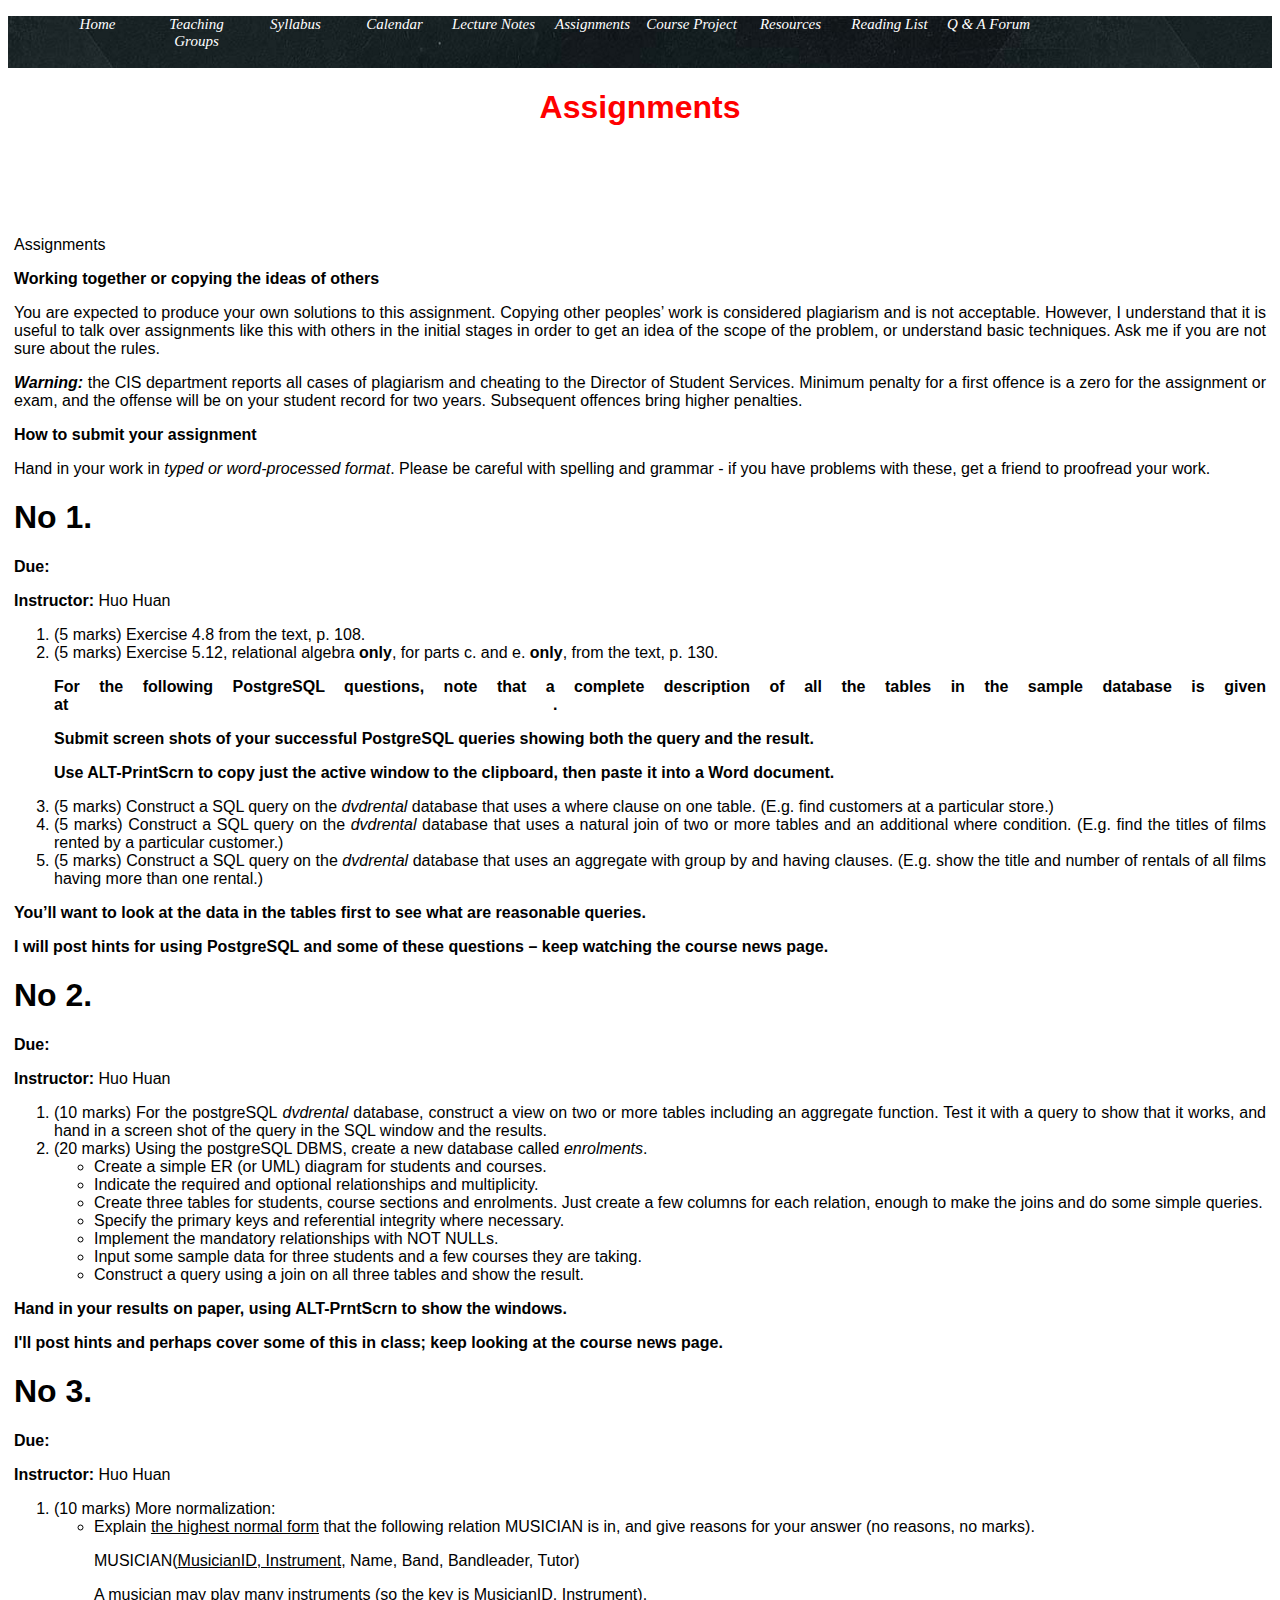
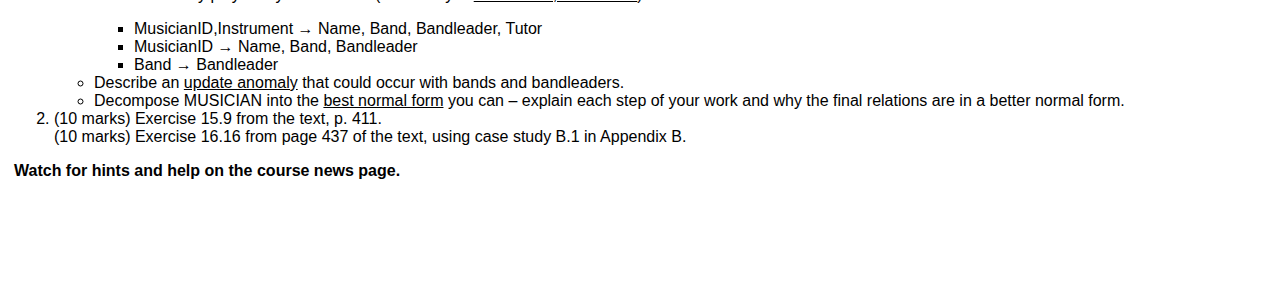
==== Assignments.html @ bcb7448a "student system" ====
<!DOCTYPE html PUBLIC "-//W3C//DTD XHTML 1.0 Transitional//EN" "http://www.w3.org/TR/xhtml1/DTD/xhtml1-transitional.dtd">
<html xmlns="http://www.w3.org/1999/xhtml">
<head>
<meta http-equiv="Content-Type" content="text/html; charset=utf-8" />
<title>Data Base</title>
<style type="text/css">
body {
	text-align: justify;
	margin-top: 0px;
	font-family: Arial, Helvetica, sans-serif;
	font-size: 16px;
}
#navigation
{
	list-style-type: none;
	background-image: url(1.png);
}
#navigation li { width:99px; height:55px; text-align:center;
float:left; padding-top:0px;font-size:15px; font-family:"微软雅黑", "宋体", "隶书";
background-image:url(images/noactive.jpg);}
a {width:75px; height:72px;}
a:link {
	text-decoration: none;
	color: #FFFFFF;
}
a:visited { text-decoration:none; color:#FFFFFF; }
#navigation li:hover {
	color: #D6D6D6;
	text-decoration: underline;
}
a:hover{
	font-size: 20px;
	text-align: justify;
	color: #FFFFFF;
	font-family: "微软雅黑", "宋体", "隶书";
	top: 0px;
	clip: rect(0px,auto,auto,auto);
	margin: 0px;
	font-weight: bold;
}
.a {
	font-family: Verdana, Geneva, sans-serif;
}
.a {
	text-align: center;
	color: #F00;
}
.b {
	text-align: center;
}
.V {
	background-color: #0FF;
}
.aaa {
	font-size: 16px;
}
.aaa {
	font-size: 14px;
}
</style>
</head>

<body>
<ul id="navigation">
<li><a href="#"><a href="file:///C:/Users/asus1/Desktop/index.html"><em>Home</em></a></li>
<li><a href="#"><a href="file:///C:/Users/asus1/Desktop/Teaching Groups.html"><em>Teaching Groups</em></a></li>
<li><a href="#"><a href="file:///C:/Users/asus1/Desktop/Syllabus.html"><em>Syllabus</em></a></li>
<li><a href="#"><a href="file:///C:/Users/asus1/Desktop/Calendar.html"><em>Calendar</em></a></li>
<li><a href="#"><a href="file:///C:/Users/asus1/Desktop/Lecture Notes.html"><em>Lecture Notes</em></a></li>
<li><a href="#"><a href="file:///C:/Users/asus1/Desktop/Assignments.html"><em>Assignments</em></a></li>
<li><a href="#"><a href="file:///C:/Users/asus1/Desktop/Course Project.html"><em>Course Project</em></a></li>
<li><a href="#"><a href="file:///C:/Users/asus1/Desktop/Resources.html"><em>Resources</em></a></li>
<li><a href="#"><a href="file:///C:/Users/asus1/Desktop/Reading List.html"><em>Reading List</em></a></li>
<li><a href="#"><a href="file:///C:/Users/asus1/Desktop/Q&A.html"><em> Q & A Forum</em></a></li>
  <p>&nbsp;</p>
  <p>&nbsp;</p>
</ul>
<table width="100%" border="0">
  <tr>
   <td height="58"><div align="center" class="a"><font size=6><B>Assignments</B></font></div>&nbsp;</td>
  </tr>
  <tr>
    <td height="300" valign="top"><p>&nbsp;</p>
      <table>
        <tbody>
          <tr>
            <td><div>
              <p><br />
                Assignments</p>
              <p><strong>Working together or copying the ideas of others</strong></p>
              <p>You are expected to produce your own solutions to this assignment. Copying other peoples&rsquo; work is considered plagiarism and is not acceptable. However, I understand that it is useful to talk over assignments like this with others in the initial stages in order to get an idea of the scope of the problem, or understand basic techniques. Ask me if you are not sure about the rules.</p>
              <p><em><strong>Warning:</strong></em> the CIS department reports all cases of plagiarism and cheating to the Director of Student Services. Minimum penalty for a first offence is a zero for the assignment or exam, and the offense will be on your student record for two years. Subsequent offences bring higher penalties.</p>
              <p><strong>How to submit your assignment</strong></p>
              <p>Hand in your work in <em>typed or word-processed format</em>. Please be careful with spelling and grammar - if you have problems with these, get a friend to proofread your work.</p>
              <h1>No 1.</h1>
              <p><strong>Due:</strong></p>
              <p><strong>Instructor:</strong> Huo Huan</p>
              <ol>
                <li>(5 marks) Exercise 4.8 from the text, p. 108.</li>
                <li>(5 marks) Exercise 5.12, relational algebra <strong>only</strong>, for parts c. and e. <strong>only</strong>, from the text, p. 130.
                  <p><strong>For the following PostgreSQL questions, note that a complete description of all the tables in the sample database is given at<a href="http://www.postgresqltutorial.com/postgresql-sample-database/">http://www.postgresqltutorial.com/postgresql-sample-database/</a>.</strong></p>
                  <p><strong>Submit screen shots of your successful PostgreSQL queries showing both the query and the result.</strong></p>
                  <p><strong>Use ALT-PrintScrn to copy just the active window to the clipboard, then paste it into a Word document.</strong></p>
                </li>
                <li>(5 marks) Construct a SQL query on the <em>dvdrental</em> database that uses a where clause on one table. (E.g. find customers at a particular store.)</li>
                <li>(5 marks) Construct a SQL query on the <em>dvdrental</em> database that uses a natural join of two or more tables and an additional where condition. (E.g. find the titles of films rented by a particular customer.)</li>
                <li>(5 marks) Construct a SQL query on the <em>dvdrental</em> database that uses an aggregate with group by and having clauses. (E.g. show the title and number of rentals of all films having more than one rental.)</li>
              </ol>
              <p><strong>You&rsquo;ll want to look at the data in the tables first to see what are reasonable queries.</strong></p>
              <p><strong>I will post hints for using PostgreSQL and some of these questions – keep watching the course news page.</strong></p>
              <h1>No 2.</h1>
              <p><strong>Due:</strong></p>
              <p><strong>Instructor:</strong> Huo Huan</p>
              <ol>
                <li>(10 marks) For the postgreSQL <em>dvdrental</em> database, construct a view on two or more tables including an aggregate function. Test it with a query to show that it works, and hand in a screen shot of the query in the SQL window and the results.</li>
                <li>(20 marks) Using the postgreSQL DBMS, create a new database called <em>enrolments</em>.
                  <ul>
                    <li>Create a simple ER (or UML) diagram for students and courses.</li>
                    <li>Indicate the required and optional relationships and multiplicity.</li>
                    <li>Create three tables for students, course sections and enrolments. Just create a few columns for each relation, enough to make the joins and do some simple queries.</li>
                    <li>Specify the primary keys and referential integrity where necessary.</li>
                    <li>Implement the mandatory relationships with NOT NULLs.</li>
                    <li>Input some sample data for three students and a few courses they are taking.</li>
                    <li>Construct a query using a join on all three tables and show the result.</li>
                  </ul>
                </li>
              </ol>
              <p><strong>Hand in your results on paper, using ALT-PrntScrn to show the windows.</strong></p>
              <p><strong>I'll post hints and perhaps cover some of this in class; keep looking at the course news page.</strong></p>
              <h1>No 3.</h1>
              <p><strong>Due:</strong></p>
              <p><strong>Instructor:</strong> Huo Huan</p>
              <ol>
                <li>(10 marks) More normalization:
                  <ul>
                    <li>Explain <u>the highest normal form</u> that the following relation MUSICIAN is in, and give reasons for your answer (no reasons, no marks).
                      <p>MUSICIAN(<u>MusicianID, Instrument</u>, Name, Band, Bandleader, Tutor)</p>
                      <p>A musician may play many instruments (so the key is <u>MusicianID, Instrument</u>).</p>
                      <ul>
                        <li>MusicianID,Instrument → Name, Band, Bandleader, Tutor</li>
                        <li>MusicianID → Name, Band, Bandleader</li>
                        <li>Band → Bandleader</li>
                      </ul>
                    </li>
                    <li>Describe an <u>update anomaly</u> that could occur with bands and bandleaders.</li>
                    <li>Decompose MUSICIAN into the <u>best normal form</u> you can – explain each step of your work and why the final relations are in a better normal form.</li>
                  </ul>
                </li>
                <li>(10 marks) Exercise 15.9 from the text, p. 411.</li>
                (10 marks) Exercise 16.16 from page 437 of the text, using case study B.1 in Appendix B.
              </ol>
              <p><strong>Watch for hints and help on the course news page.</strong></p>
            </div></td>
          </tr>
        </tbody>
      </table>
    <p>&nbsp;</p></td>
  </tr>
</table>
<p>&nbsp;</p>
</body>
</html>
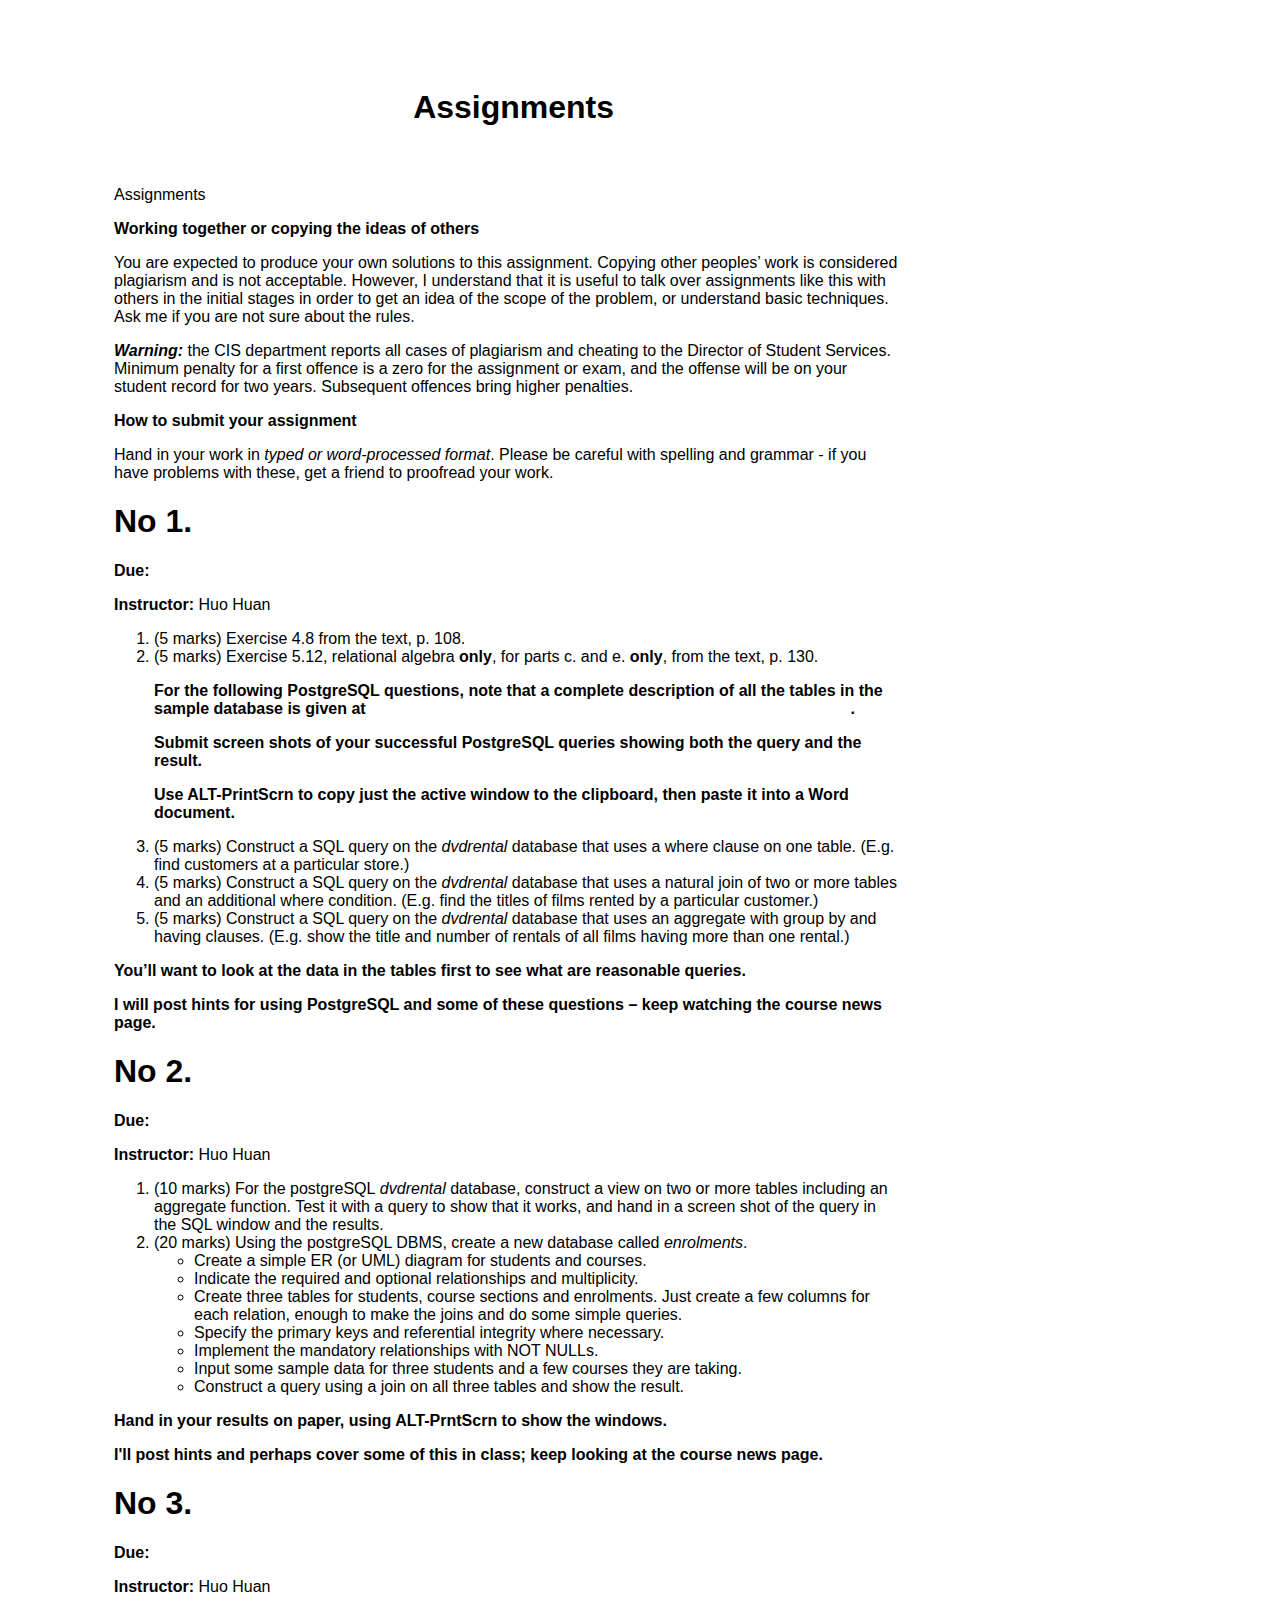
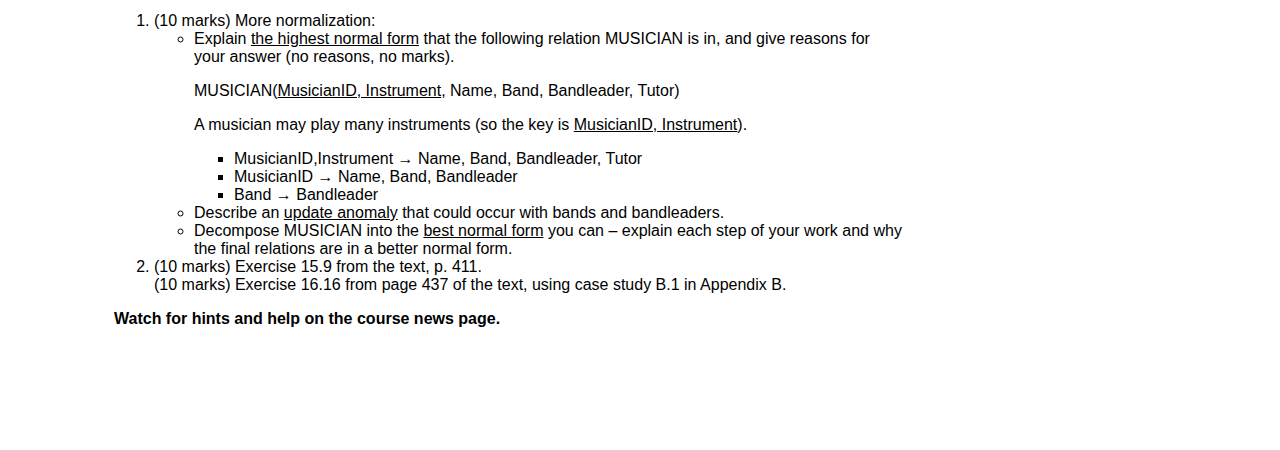
==== commit f355de48: "格式" ====
--- a/Assignments.html
+++ b/Assignments.html
@@ -1,4 +1,3 @@
-
 <!DOCTYPE html PUBLIC "-//W3C//DTD XHTML 1.0 Transitional//EN" "http://www.w3.org/TR/xhtml1/DTD/xhtml1-transitional.dtd">
 <html xmlns="http://www.w3.org/1999/xhtml">
 <head>
@@ -6,20 +5,28 @@
 <title>Data Base</title>
 <style type="text/css">
 body {
-	text-align: justify;
 	margin-top: 0px;
 	font-family: Arial, Helvetica, sans-serif;
-	font-size: 16px;
 }
 #navigation
 {
 	list-style-type: none;
-	background-image: url(1.png);
+	background-image: url(11.jpg);
+	width: 100%;
+	top: 0px;
 }
-#navigation li { width:99px; height:55px; text-align:center;
-float:left; padding-top:0px;font-size:15px; font-family:"微软雅黑", "宋体", "隶书";
-background-image:url(images/noactive.jpg);}
-a {width:75px; height:72px;}
+#navigation li {
+	width: 50px;
+	height: 55px;
+	text-align: center;
+	float: left;
+	padding-top: 0px;
+	font-size: 15px;
+	font-family: "微软雅黑", "宋体", "隶书";
+	background-image: url(images/noactive.jpg);
+	padding-left: 50px;
+}
+a {width:46px; height:72px;}
 a:link {
 	text-decoration: none;
 	color: #FFFFFF;
@@ -42,50 +49,40 @@
 .a {
 	font-family: Verdana, Geneva, sans-serif;
 }
-.a {
-	text-align: center;
-	color: #F00;
+.dl {
 }
-.b {
-	text-align: center;
+.like {
 }
-.V {
-	background-color: #0FF;
-}
-.aaa {
-	font-size: 16px;
-}
-.aaa {
-	font-size: 14px;
+.left {
+	padding-left: 100px;
 }
 </style>
 </head>
 
 <body>
 <ul id="navigation">
-<li><a href="#"><a href="file:///C:/Users/asus1/Desktop/index.html"><em>Home</em></a></li>
-<li><a href="#"><a href="file:///C:/Users/asus1/Desktop/Teaching Groups.html"><em>Teaching Groups</em></a></li>
-<li><a href="#"><a href="file:///C:/Users/asus1/Desktop/Syllabus.html"><em>Syllabus</em></a></li>
-<li><a href="#"><a href="file:///C:/Users/asus1/Desktop/Calendar.html"><em>Calendar</em></a></li>
-<li><a href="#"><a href="file:///C:/Users/asus1/Desktop/Lecture Notes.html"><em>Lecture Notes</em></a></li>
-<li><a href="#"><a href="file:///C:/Users/asus1/Desktop/Assignments.html"><em>Assignments</em></a></li>
-<li><a href="#"><a href="file:///C:/Users/asus1/Desktop/Course Project.html"><em>Course Project</em></a></li>
-<li><a href="#"><a href="file:///C:/Users/asus1/Desktop/Resources.html"><em>Resources</em></a></li>
-<li><a href="#"><a href="file:///C:/Users/asus1/Desktop/Reading List.html"><em>Reading List</em></a></li>
-<li><a href="#"><a href="file:///C:/Users/asus1/Desktop/Q&A.html"><em> Q & A Forum</em></a></li>
+<li><a href="#"><a href="https://lans1995.github.io/lanswork.github.io/"><em><B>Home</B></em></a></li>
+<li><a href="#"><a href="https://lans1995.github.io/lanswork.github.io/Teaching Groups.html"><em><B>Teaching Groups</B></em></a></li>
+<li><a href="#"><a href="https://lans1995.github.io/lanswork.github.io/Syllabus.html"><em><B>Syllabus</B></em></a></li>
+<li><a href="#"><a href="https://lans1995.github.io/lanswork.github.io/Calendar.html"><em><B>Calendar</B></em></a></li>
+<li><a href="#"><a href="https://lans1995.github.io/lanswork.github.io/Lecture Notes.html"><em><B>Lecture Notes</B></em></a></li>
+<li><a href="#"><a href="https://lans1995.github.io/lanswork.github.io/Assignments.html"><em><B>Assignments</B></em></a></li>
+<li><a href="#"><a href="https://lans1995.github.io/lanswork.github.io/Course Project.html"><em><B>Course Project</B></em></a></li>
+<li><a href="#"><a href="https://lans1995.github.io/lanswork.github.io/Resources.html"><em><B>Resources</B></em></a></li>
+<li><a href="#"><a href="https://lans1995.github.io/lanswork.github.io/Reading List.html"><em><B>Reading List</B></em></a></li>
+<li><a href="#"><a href="https://lans1995.github.io/lanswork.github.io/Q&A.html"><em><B> Q & A Forum</B></em></a></li>
   <p>&nbsp;</p>
   <p>&nbsp;</p>
 </ul>
-<table width="100%" border="0">
+<table width="80%" border="0">
   <tr>
    <td height="58"><div align="center" class="a"><font size=6><B>Assignments</B></font></div>&nbsp;</td>
   </tr>
   <tr>
-    <td height="300" valign="top"><p>&nbsp;</p>
-      <table>
+    <td height="300" valign="top"><table>
         <tbody>
           <tr>
-            <td><div>
+            <td width="888"><div class="left">
               <p><br />
                 Assignments</p>
               <p><strong>Working together or copying the ideas of others</strong></p>
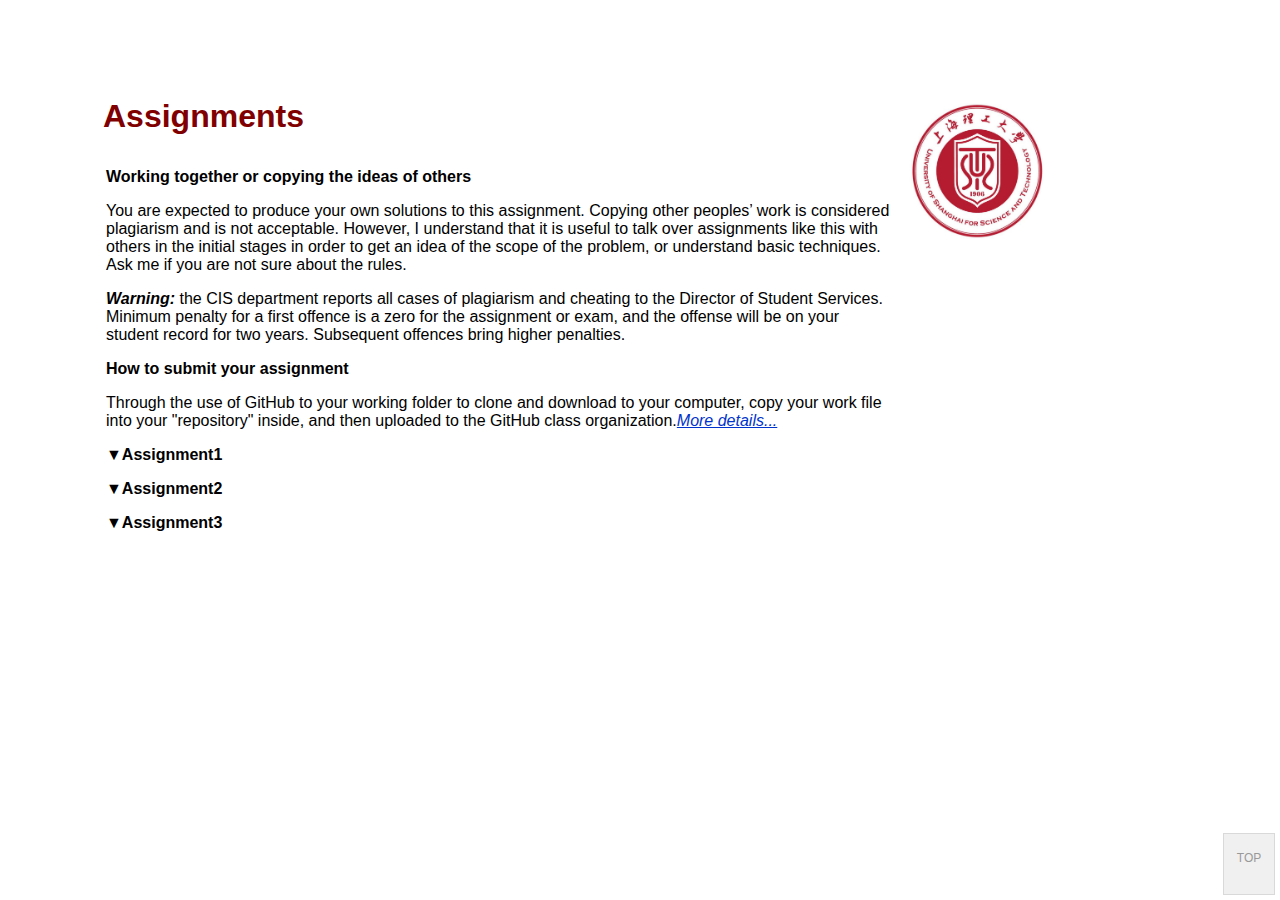
==== commit 9abfbe47: "almost" ====
--- a/Assignments.html
+++ b/Assignments.html
@@ -11,22 +11,29 @@
 #navigation
 {
 	list-style-type: none;
-	background-image: url(11.jpg);
+	background-image: url(Back%20ground.png);
 	width: 100%;
 	top: 0px;
 }
 #navigation li {
-	width: 50px;
+	width: 80px;
 	height: 55px;
 	text-align: center;
 	float: left;
 	padding-top: 0px;
+	font-size: 17px;
+	background-image: url(images/noactive.jpg);
+	padding-left: 40px;
+}
+.ziti {
 	font-size: 15px;
-	font-family: "微软雅黑", "宋体", "隶书";
-	background-image: url(images/noactive.jpg);
-	padding-left: 50px;
+	line-height: 18px;
 }
 a {width:46px; height:72px;}
+.ziti {
+	font-size: 15px;
+	line-height: 18px;
+}
 a:link {
 	text-decoration: none;
 	color: #FFFFFF;
@@ -34,13 +41,12 @@
 a:visited { text-decoration:none; color:#FFFFFF; }
 #navigation li:hover {
 	color: #D6D6D6;
-	text-decoration: underline;
 }
 a:hover{
-	font-size: 20px;
+	font-size: 16px;
 	text-align: justify;
 	color: #FFFFFF;
-	font-family: "微软雅黑", "宋体", "隶书";
+ font-family: Arial, Helvetica, sans-serif;
 	top: 0px;
 	clip: rect(0px,auto,auto,auto);
 	margin: 0px;
@@ -56,7 +62,148 @@
 .left {
 	padding-left: 100px;
 }
+.brove {
+	color: #800000;
+}
+a.channel:link{color:#03C;}
+a.channel:visited{color:#03C;}
+a.channel:hover{color:#03C;}
+a.shall:link{color:#000;}
+a.shall:visited{color:#000;}
+a.shall:hover{color:#000;}
+
+.cs{ width:50px; height:60px; background-color: #F0F0F0; border:1px solid #D9D9D9; z-index:1; right:5px; bottom:5px;POSITION:fixed;_position:absolute; _margin-top:expression(document.documentElement.clientHeight-this.style.pixelHeight+document.documentElement.scrollTop);}
+.cs a{ width:50px; height:20px; display:block; text-align:center; line-height:49px; font-size:12px; color:#999999; text-decoration:none;}
+.cw{ border-bottom:1px solid #D9D9D9;}
+.xx{ width:600px; height:0px;}
+.newone {
+	padding-left: 30px;
+}
+.wuwuwuwuw {
+	padding-left: 0px;
+}
 </style>
+</script>  
+    <script src="http://libs.baidu.com/jquery/1.10.2/jquery.min.js" type="text/javascript"></script>
+    <style type="text/css">
+        body
+        {
+            margin: 0 auto;
+            padding: 0;
+        }
+        a:focus
+        {
+            outline: none;
+        }
+        #pn
+        {
+            background: #e8e8e8;
+            width: 600px;
+            display: block;
+            margin: 0 auto;
+            padding: 5px;
+            font-size: 9pt;
+            height: auto;
+        }
+
+        }
+ 
+        }
+    </style>
+    <script type="text/javascript">
+        $(document).ready(function () {
+            $(".btn-slide").click(function () {
+                $("#hpn").slideToggle();
+            });
+        });
+    </script>  
+    
+    <script src="http://libs.baidu.com/jquery/1.10.2/jquery.min.js" type="text/javascript"></script>
+     <style type="text/css">
+        body
+        {
+            margin: 0 auto;
+            padding: 0;
+        }
+        a:focus
+        {
+            outline: none;
+        }
+        #pn
+        {
+            background: #e8e8e8;
+            width: 600px;
+            display: block;
+            margin: 0 auto;
+            padding: 5px;
+            font-size: 9pt;
+            height: auto;
+        }
+
+        }
+        .btn-slide1
+        {
+            background: gray;
+            text-align: center;
+            width: 120px;
+            height: 30px;
+            padding: 10px 10px 0 0;
+            margin: 0 auto;
+            display: block;
+            color: #fff;
+            text-decoration: none;
+        }
+    </style>
+    <script type="text/javascript">
+        $(document).ready(function () {
+            $(".btn-slide1").click(function () {
+                $("#hpn1").slideToggle();
+            });
+        });
+    </script>
+        <script src="http://libs.baidu.com/jquery/1.10.2/jquery.min.js" type="text/javascript"></script>
+ <style type="text/css">
+        body
+        {
+            margin: 0 auto;
+            padding: 0;
+        }
+        a:focus
+        {
+            outline: none;
+        }
+        #pn
+        {
+            background: #e8e8e8;
+            width: 600px;
+            display: block;
+            margin: 0 auto;
+            padding: 5px;
+            font-size: 9pt;
+            height: auto;
+        }
+
+        }
+        .btn-slide2
+        {
+            background: gray;
+            text-align: center;
+            width: 120px;
+            height: 30px;
+            padding: 10px 10px 0 0;
+            margin: 0 auto;
+            display: block;
+            color: #fff;
+            text-decoration: none;
+        }
+    </style>
+    <script type="text/javascript">
+        $(document).ready(function () {
+            $(".btn-slide2").click(function () {
+                $("#hpn2").slideToggle();
+            });
+        });
+    </script>
 </head>
 
 <body>
@@ -74,29 +221,32 @@
   <p>&nbsp;</p>
   <p>&nbsp;</p>
 </ul>
-<table width="80%" border="0">
+<table width="85%" border="0">
   <tr>
-   <td height="58"><div align="center" class="a"><font size=6><B>Assignments</B></font></div>&nbsp;</td>
+   <td width="83%" height="58"><div align="center" class="a">
+     <div align="left"><font size=6 class="brove left"><B>Assignments</B></font></div>
+   </div></td>
+<td width="17%" rowspan="3" valign="top" ><p><img src="logo.png" width="148" height="136"  align="absmiddle" /></p>
+  <p>&nbsp;</p></td>
   </tr>
-  <tr>
-    <td height="300" valign="top"><table>
+    <td height="350" valign="top"><table>
         <tbody>
           <tr>
             <td width="888"><div class="left">
-              <p><br />
-                Assignments</p>
               <p><strong>Working together or copying the ideas of others</strong></p>
               <p>You are expected to produce your own solutions to this assignment. Copying other peoples&rsquo; work is considered plagiarism and is not acceptable. However, I understand that it is useful to talk over assignments like this with others in the initial stages in order to get an idea of the scope of the problem, or understand basic techniques. Ask me if you are not sure about the rules.</p>
               <p><em><strong>Warning:</strong></em> the CIS department reports all cases of plagiarism and cheating to the Director of Student Services. Minimum penalty for a first offence is a zero for the assignment or exam, and the offense will be on your student record for two years. Subsequent offences bring higher penalties.</p>
               <p><strong>How to submit your assignment</strong></p>
-              <p>Hand in your work in <em>typed or word-processed format</em>. Please be careful with spelling and grammar - if you have problems with these, get a friend to proofread your work.</p>
-              <h1>No 1.</h1>
-              <p><strong>Due:</strong></p>
+              <p>Through the use of GitHub to your working folder to clone and download to your computer, copy your work file into your &quot;repository&quot; inside, and then uploaded to the GitHub class organization.<a href="https://lans1995.github.io/lanswork.github.io/file%20upload.html" class="channel"><u><em>More details...</em></u></a>
+  <p>
+            <a href="#" id="strHref" class="btn-slide channel shall"><B>▼Assignment1</B></a></p>
+             <div id="hpn" style="display: none">
+             Due:</strong></p>
               <p><strong>Instructor:</strong> Huo Huan</p>
               <ol>
                 <li>(5 marks) Exercise 4.8 from the text, p. 108.</li>
                 <li>(5 marks) Exercise 5.12, relational algebra <strong>only</strong>, for parts c. and e. <strong>only</strong>, from the text, p. 130.
-                  <p><strong>For the following PostgreSQL questions, note that a complete description of all the tables in the sample database is given at<a href="http://www.postgresqltutorial.com/postgresql-sample-database/">http://www.postgresqltutorial.com/postgresql-sample-database/</a>.</strong></p>
+                  <p><strong>For the following PostgreSQL questions, note that a complete description of all the tables in the sample database is given at <a href="http://www.postgresqltutorial.com/postgresql-sample-database/" class="channel">http://www.postgresqltutorial.com/postgresql-sample-database/</a>.</strong></p>
                   <p><strong>Submit screen shots of your successful PostgreSQL queries showing both the query and the result.</strong></p>
                   <p><strong>Use ALT-PrintScrn to copy just the active window to the clipboard, then paste it into a Word document.</strong></p>
                 </li>
@@ -105,9 +255,11 @@
                 <li>(5 marks) Construct a SQL query on the <em>dvdrental</em> database that uses an aggregate with group by and having clauses. (E.g. show the title and number of rentals of all films having more than one rental.)</li>
               </ol>
               <p><strong>You&rsquo;ll want to look at the data in the tables first to see what are reasonable queries.</strong></p>
-              <p><strong>I will post hints for using PostgreSQL and some of these questions – keep watching the course news page.</strong></p>
-              <h1>No 2.</h1>
-              <p><strong>Due:</strong></p>
+<strong>I will post hints for using PostgreSQL and some of these questions – keep watching the course news page.</p>
+</div>  <p>
+            <a href="#" id="strHref1" class="btn-slide1 shall">▼Assignment2</a></p>
+             <div id="hpn1" style="display: none">
+             Due:</strong></p>
               <p><strong>Instructor:</strong> Huo Huan</p>
               <ol>
                 <li>(10 marks) For the postgreSQL <em>dvdrental</em> database, construct a view on two or more tables including an aggregate function. Test it with a query to show that it works, and hand in a screen shot of the query in the SQL window and the results.</li>
@@ -124,9 +276,12 @@
                 </li>
               </ol>
               <p><strong>Hand in your results on paper, using ALT-PrntScrn to show the windows.</strong></p>
-              <p><strong>I'll post hints and perhaps cover some of this in class; keep looking at the course news page.</strong></p>
-              <h1>No 3.</h1>
-              <p><strong>Due:</strong></p>
+<strong>I'll post hints and perhaps cover some of this in class; keep looking at the course news page.</p>
+             </div>
+              <p >
+            <a href="#" id="strHref2" class="btn-slide2 shall">▼Assignment3</a></p>
+             <div id="hpn2" style="display: none">
+             Due:</strong></p>
               <p><strong>Instructor:</strong> Huo Huan</p>
               <ol>
                 <li>(10 marks) More normalization:
@@ -147,14 +302,18 @@
                 <li>(10 marks) Exercise 15.9 from the text, p. 411.</li>
                 (10 marks) Exercise 16.16 from page 437 of the text, using case study B.1 in Appendix B.
               </ol>
-              <p><strong>Watch for hints and help on the course news page.</strong></p>
-            </div></td>
+<strong>Watch for hints and help on the course news page.</p>
+</div><p>
+</div></td>
           </tr>
         </tbody>
-      </table>
-    <p>&nbsp;</p></td>
+      </table></td>
   </tr>
 </table>
 <p>&nbsp;</p>
+<div class="cs">
+<a onclick="goTop();return false;" href="#">TOP</a>
+</div>
+<div class="xx"></div>
 </body>
 </html>
